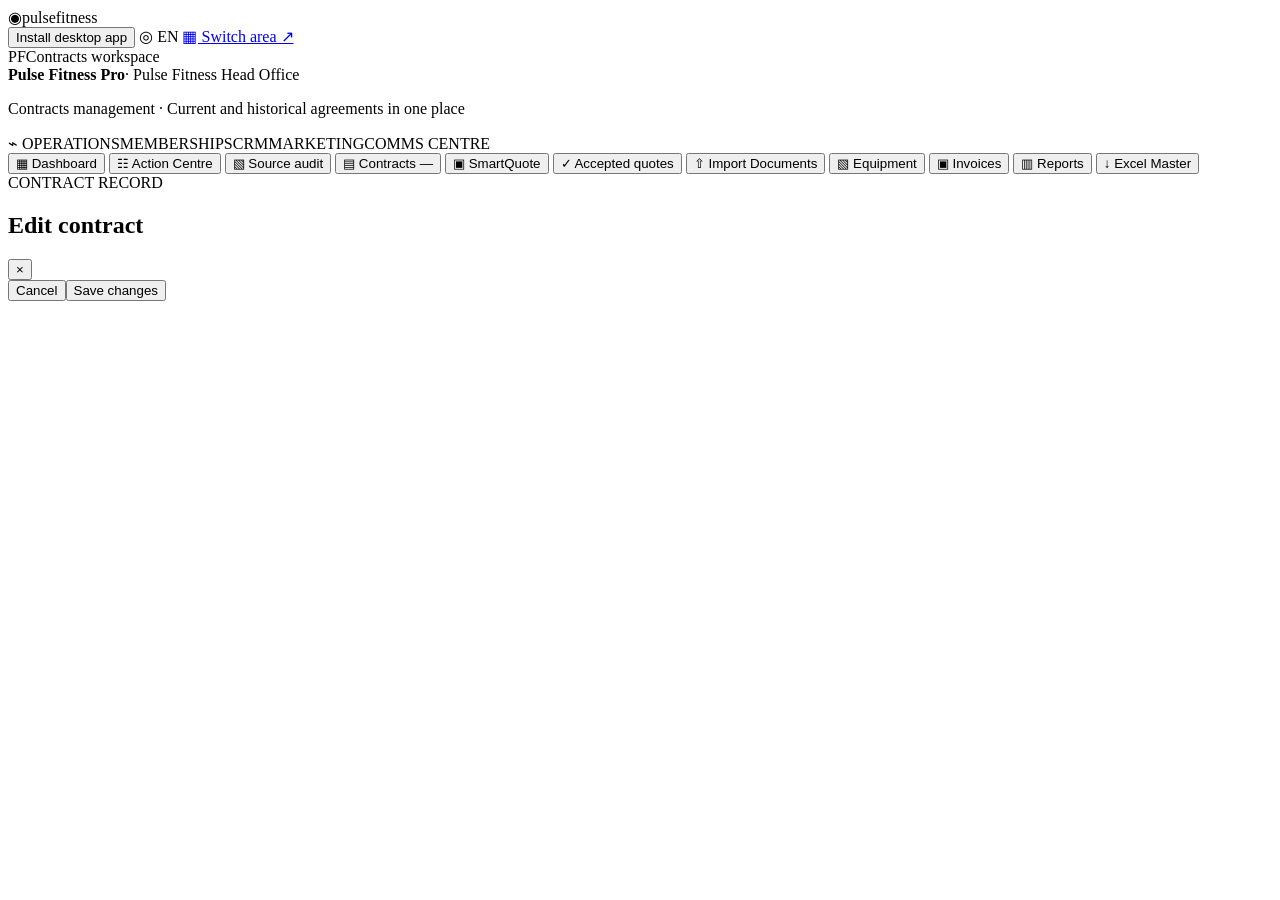
==== app/static/index.html @ feb20187 "feat(contracts): expose verified expired-contract transfer worklist and validate in CI" ====
<!DOCTYPE html>
<html lang="en"><head><meta charset="UTF-8"><meta name="viewport" content="width=device-width,initial-scale=1"><title>Pulse Contracts OS</title><meta name="theme-color" content="#121a25"><meta name="application-name" content="Pulse Contracts OS"><link rel="manifest" href="/manifest.webmanifest"><link rel="icon" type="image/svg+xml" href="/static/icons/contracts.svg"><link rel="apple-touch-icon" href="/static/icons/contracts-192.png"><link rel="stylesheet" href="/static/styles.css"></head>
<body class="pulse-pro">
<div class="shell">
  <div class="workspace">
    <header class="topbar portal-topbar">
      <div class="portal-brand" aria-label="Pulse Fitness"><span class="portal-brand-icon">◉</span><span>pulsefitness</span></div>
      <div class="top-actions"><button type="button" class="pwa-install" id="installPulseApp">Install desktop app</button>
        <span class="portal-language">◎ EN</span>
        <a class="portal-switch" href="https://pulsefitness.ai/pulse" target="_blank" rel="noopener noreferrer" title="Open PulseFitness.ai">▦ Switch area ↗</a>
        <div class="portal-user"><span class="user-letter">PF</span><span>Contracts workspace</span></div>
      </div>
    </header>
    <div class="portal-wrapper">
      <section class="portal-intro">
        <div class="portal-heading"><strong>Pulse Fitness <span>Pro</span></strong><span class="portal-site">· Pulse Fitness Head Office</span></div>
        <p>Contracts management · Current and historical agreements in one place</p>
        <div class="workspace-area-tabs" aria-label="Area"><span class="area-active">⌁ OPERATIONS</span><span>MEMBERSHIPS</span><span>CRM</span><span>MARKETING</span><span>COMMS CENTRE</span></div>
      </section>
      <nav class="portal-module-nav" id="nav" aria-label="Contract management sections">
        <button class="nav-link selected" data-view="overview"><span class="nav-icon">▦</span> Dashboard</button>
        <button class="nav-link" data-view="action_centre"><span class="nav-icon">☷</span> Action Centre</button>
        <button class="nav-link" data-view="source_audit"><span class="nav-icon">▧</span> Source audit</button>
        <button class="nav-link" data-view="contracts"><span class="nav-icon">▤</span> Contracts <span class="nav-number" id="navCount">—</span></button>
        <button class="nav-link" data-view="quoting"><span class="nav-icon">▣</span> SmartQuote</button>
        <button class="nav-link" data-view="accepted_quotes"><span class="nav-icon">✓</span> Accepted quotes</button>
        <button class="nav-link" data-view="imports"><span class="nav-icon">⇧</span> Import Documents</button>
        <button class="nav-link" data-view="catalogue"><span class="nav-icon">▧</span> Equipment</button>
        <button class="nav-link" data-view="invoices"><span class="nav-icon">▣</span> Invoices</button>
        <button class="nav-link" data-view="reports"><span class="nav-icon">▥</span> Reports</button>
        <button id="topExport" class="module-export">↓ Excel Master</button>
      </nav>
      <main id="content"></main>
    </div>
  </div>
</div>
<div class="drawer-backdrop hidden" id="drawerBackdrop"></div><aside class="edit-drawer hidden" id="editDrawer"><div class="drawer-head"><div><span class="eyebrow">CONTRACT RECORD</span><h2 id="drawerTitle">Edit contract</h2></div><button class="icon-button" id="drawerClose" aria-label="Close">×</button></div><div class="drawer-body" id="drawerBody"></div><div class="drawer-foot"><button class="button button-outline" id="drawerCancel">Cancel</button><button class="button button-primary" id="drawerSave">Save changes</button></div></aside>
<div class="toast-host" id="toastHost"></div><script src="/static/app.js"></script><script src="/static/expiry-transfer.js?v=expired-review-20261104"></script><script src="/static/quoting-workspace.js?v=unified-20261102"></script><script src="/static/quote-sage-refresh.js?v=sage-diff-20261103"></script><script src="/static/quote-customer-issue.js?v=customer-pdf-20261103"></script><script src="/static/quote-commercial-setup.js?v=commercial-signoff-20261103"></script><script src="/static/quote-v10-source-setup.js?v=v10-onboard-20261103"></script><script src="/static/quote-source-audit.js?v=v10-evidence-20261103"></script><script src="/static/source-audit.js?v=source-proof-20261102"></script><script src="/static/action-centre.js?v=actions-20261103"></script><script src="/static/accepted-quotes.js?v=offline-bridge-20261101"></script><script defer src="/static/pwa-install.js"></script>
</body></html>
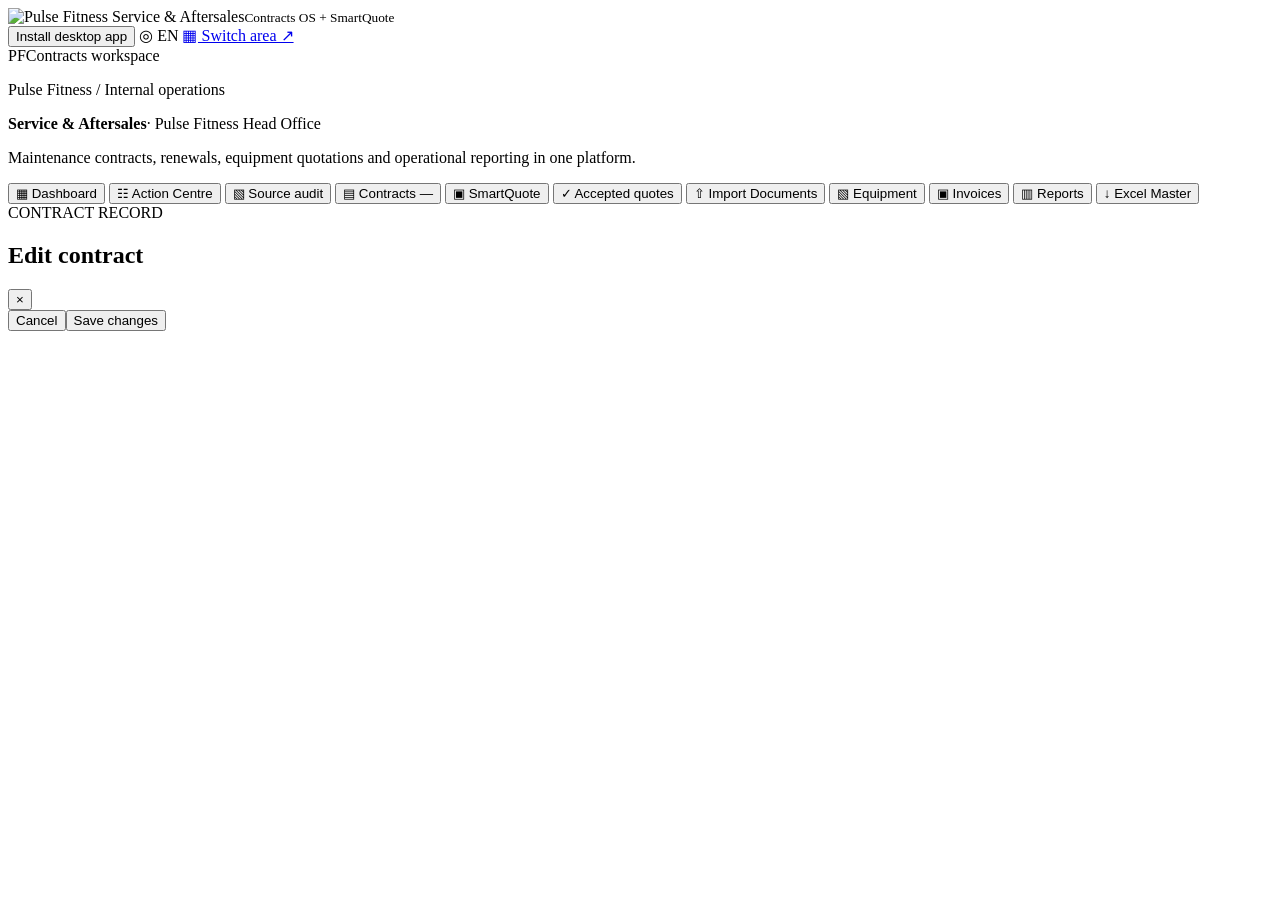
==== commit 54cee92f: "brand(shell): replace placeholder with official Pulse Fitness logo and a clear service workspace" ====
--- a/app/static/index.html
+++ b/app/static/index.html
@@ -1,10 +1,14 @@
 <!DOCTYPE html>
-<html lang="en"><head><meta charset="UTF-8"><meta name="viewport" content="width=device-width,initial-scale=1"><title>Pulse Contracts OS</title><meta name="theme-color" content="#121a25"><meta name="application-name" content="Pulse Contracts OS"><link rel="manifest" href="/manifest.webmanifest"><link rel="icon" type="image/svg+xml" href="/static/icons/contracts.svg"><link rel="apple-touch-icon" href="/static/icons/contracts-192.png"><link rel="stylesheet" href="/static/styles.css"></head>
+<html lang="en"><head><meta charset="UTF-8"><meta name="viewport" content="width=device-width,initial-scale=1"><title>Pulse Fitness | Contracts OS &amp; SmartQuote</title><meta name="theme-color" content="#1B1C1D"><meta name="application-name" content="Pulse Contracts OS"><link rel="manifest" href="/manifest.webmanifest"><link rel="icon" type="image/svg+xml" href="/static/icons/contracts.svg"><link rel="apple-touch-icon" href="/static/icons/contracts-192.png"><link rel="stylesheet" href="/static/styles.css"><link rel="stylesheet" href="/static/pulse-brand.css?v=pulse-brand-20261105"></head>
 <body class="pulse-pro">
 <div class="shell">
   <div class="workspace">
     <header class="topbar portal-topbar">
-      <div class="portal-brand" aria-label="Pulse Fitness"><span class="portal-brand-icon">◉</span><span>pulsefitness</span></div>
+      <div class="portal-brand" aria-label="Pulse Fitness">
+        <img class="pulse-brand-logo" src="/static/brand/pulse-fitness-reverse.svg"
+             alt="Pulse Fitness" width="240" height="52">
+        <span class="pulse-brand-product">Service &amp; Aftersales<small>Contracts OS + SmartQuote</small></span>
+      </div>
       <div class="top-actions"><button type="button" class="pwa-install" id="installPulseApp">Install desktop app</button>
         <span class="portal-language">◎ EN</span>
         <a class="portal-switch" href="https://pulsefitness.ai/pulse" target="_blank" rel="noopener noreferrer" title="Open PulseFitness.ai">▦ Switch area ↗</a>
@@ -13,9 +17,9 @@
     </header>
     <div class="portal-wrapper">
       <section class="portal-intro">
-        <div class="portal-heading"><strong>Pulse Fitness <span>Pro</span></strong><span class="portal-site">· Pulse Fitness Head Office</span></div>
-        <p>Contracts management · Current and historical agreements in one place</p>
-        <div class="workspace-area-tabs" aria-label="Area"><span class="area-active">⌁ OPERATIONS</span><span>MEMBERSHIPS</span><span>CRM</span><span>MARKETING</span><span>COMMS CENTRE</span></div>
+        <p class="pulse-workspace-eyebrow">Pulse Fitness / Internal operations</p>
+        <div class="portal-heading"><strong>Service &amp; <span>Aftersales</span></strong><span class="portal-site">· Pulse Fitness Head Office</span></div>
+        <p>Maintenance contracts, renewals, equipment quotations and operational reporting in one platform.</p>
       </section>
       <nav class="portal-module-nav" id="nav" aria-label="Contract management sections">
         <button class="nav-link selected" data-view="overview"><span class="nav-icon">▦</span> Dashboard</button>
@@ -35,5 +39,5 @@
   </div>
 </div>
 <div class="drawer-backdrop hidden" id="drawerBackdrop"></div><aside class="edit-drawer hidden" id="editDrawer"><div class="drawer-head"><div><span class="eyebrow">CONTRACT RECORD</span><h2 id="drawerTitle">Edit contract</h2></div><button class="icon-button" id="drawerClose" aria-label="Close">×</button></div><div class="drawer-body" id="drawerBody"></div><div class="drawer-foot"><button class="button button-outline" id="drawerCancel">Cancel</button><button class="button button-primary" id="drawerSave">Save changes</button></div></aside>
-<div class="toast-host" id="toastHost"></div><script src="/static/app.js"></script><script src="/static/expiry-transfer.js?v=expired-review-20261104"></script><script src="/static/quoting-workspace.js?v=unified-20261102"></script><script src="/static/quote-sage-refresh.js?v=sage-diff-20261103"></script><script src="/static/quote-customer-issue.js?v=customer-pdf-20261103"></script><script src="/static/quote-commercial-setup.js?v=commercial-signoff-20261103"></script><script src="/static/quote-v10-source-setup.js?v=v10-onboard-20261103"></script><script src="/static/quote-source-audit.js?v=v10-evidence-20261103"></script><script src="/static/source-audit.js?v=source-proof-20261102"></script><script src="/static/action-centre.js?v=actions-20261103"></script><script src="/static/accepted-quotes.js?v=offline-bridge-20261101"></script><script defer src="/static/pwa-install.js"></script>
+<div class="toast-host" id="toastHost"></div><script src="/static/app.js"></script><script src="/static/expiry-transfer.js?v=expired-review-20261104"></script><script src="/static/quoting-workspace.js?v=unified-20261102"></script><script src="/static/quote-sage-refresh.js?v=sage-diff-20261103"></script><script src="/static/quote-price-book.js?v=unified-pricebook-20261105"></script><script src="/static/quote-quick-draft.js?v=fastquote-20261105"></script><script src="/static/quote-customer-issue.js?v=customer-pdf-20261103"></script><script src="/static/quote-commercial-setup.js?v=commercial-signoff-20261103"></script><script src="/static/quote-v10-source-setup.js?v=v10-onboard-20261103"></script><script src="/static/quote-source-audit.js?v=v10-evidence-20261103"></script><script src="/static/source-audit.js?v=source-proof-20261102"></script><script src="/static/action-centre.js?v=actions-20261103"></script><script src="/static/accepted-quotes.js?v=offline-bridge-20261101"></script><script defer src="/static/pwa-install.js"></script>
 </body></html>
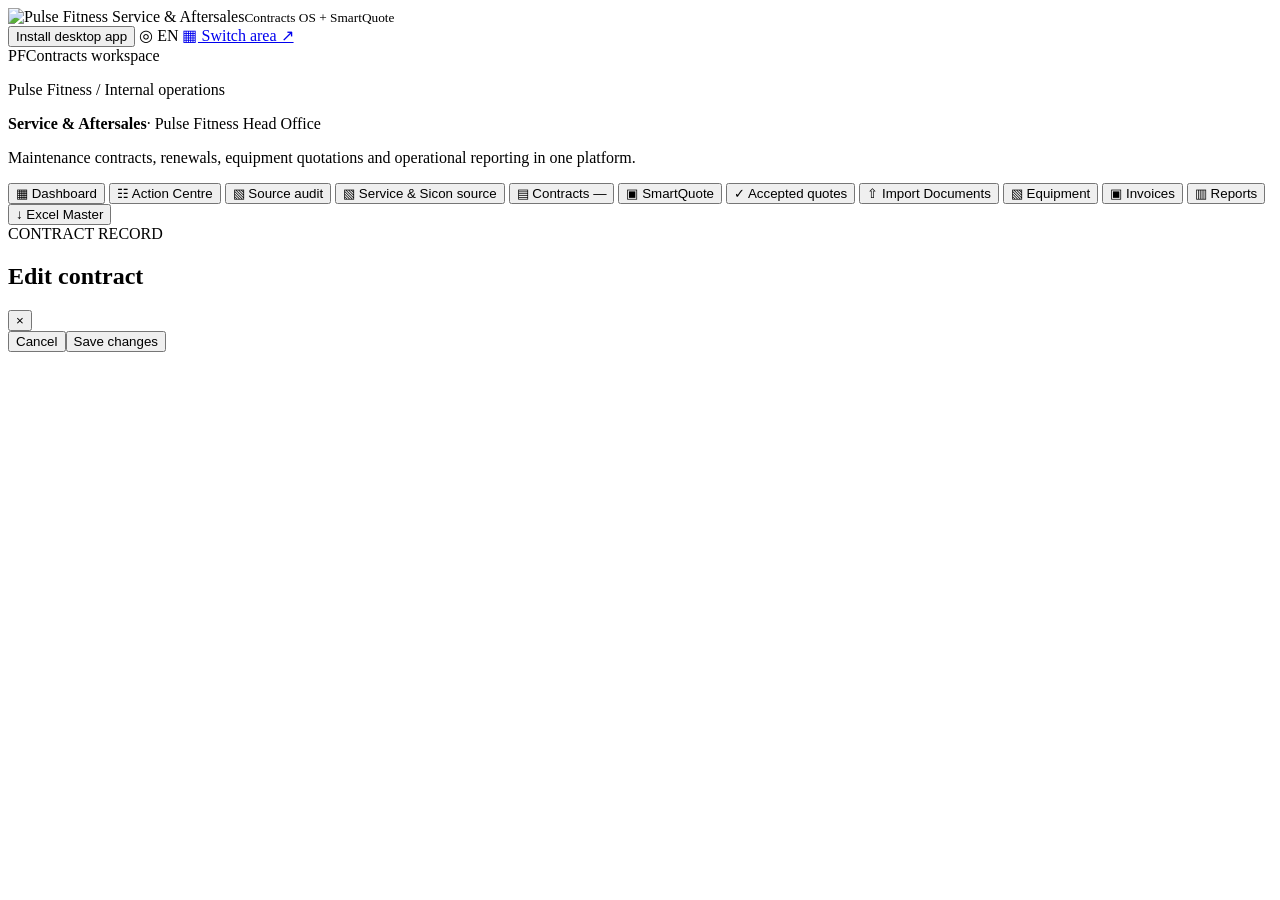
==== commit 14502576: "feat(ui): add Service & Sicon source navigation to Pulse Windows application" ====
--- a/app/static/index.html
+++ b/app/static/index.html
@@ -1,5 +1,5 @@
 <!DOCTYPE html>
-<html lang="en"><head><meta charset="UTF-8"><meta name="viewport" content="width=device-width,initial-scale=1"><title>Pulse Fitness | Contracts OS &amp; SmartQuote</title><meta name="theme-color" content="#1B1C1D"><meta name="application-name" content="Pulse Contracts OS"><link rel="manifest" href="/manifest.webmanifest"><link rel="icon" type="image/svg+xml" href="/static/icons/contracts.svg"><link rel="apple-touch-icon" href="/static/icons/contracts-192.png"><link rel="stylesheet" href="/static/styles.css"><link rel="stylesheet" href="/static/pulse-brand.css?v=pulse-brand-20261105"></head>
+<html lang="en"><head><meta charset="UTF-8"><meta name="viewport" content="width=device-width,initial-scale=1"><title>Pulse Fitness | Contracts OS &amp; SmartQuote</title><meta name="theme-color" content="#1B1C1D"><meta name="application-name" content="Pulse Contracts OS"><link rel="manifest" href="/manifest.webmanifest"><link rel="icon" type="image/svg+xml" href="/static/brand/pulse-fitness-blip.svg"><link rel="apple-touch-icon" href="/static/icons/contracts-192.png"><link rel="stylesheet" href="/static/styles.css"><link rel="stylesheet" href="/static/pulse-brand.css?v=pulse-brand-20261105"></head>
 <body class="pulse-pro">
 <div class="shell">
   <div class="workspace">
@@ -25,6 +25,7 @@
         <button class="nav-link selected" data-view="overview"><span class="nav-icon">▦</span> Dashboard</button>
         <button class="nav-link" data-view="action_centre"><span class="nav-icon">☷</span> Action Centre</button>
         <button class="nav-link" data-view="source_audit"><span class="nav-icon">▧</span> Source audit</button>
+        <button class="nav-link" data-view="master_sources"><span class="nav-icon">▧</span> Service &amp; Sicon source</button>
         <button class="nav-link" data-view="contracts"><span class="nav-icon">▤</span> Contracts <span class="nav-number" id="navCount">—</span></button>
         <button class="nav-link" data-view="quoting"><span class="nav-icon">▣</span> SmartQuote</button>
         <button class="nav-link" data-view="accepted_quotes"><span class="nav-icon">✓</span> Accepted quotes</button>
@@ -39,5 +40,5 @@
   </div>
 </div>
 <div class="drawer-backdrop hidden" id="drawerBackdrop"></div><aside class="edit-drawer hidden" id="editDrawer"><div class="drawer-head"><div><span class="eyebrow">CONTRACT RECORD</span><h2 id="drawerTitle">Edit contract</h2></div><button class="icon-button" id="drawerClose" aria-label="Close">×</button></div><div class="drawer-body" id="drawerBody"></div><div class="drawer-foot"><button class="button button-outline" id="drawerCancel">Cancel</button><button class="button button-primary" id="drawerSave">Save changes</button></div></aside>
-<div class="toast-host" id="toastHost"></div><script src="/static/app.js"></script><script src="/static/expiry-transfer.js?v=expired-review-20261104"></script><script src="/static/quoting-workspace.js?v=unified-20261102"></script><script src="/static/quote-sage-refresh.js?v=sage-diff-20261103"></script><script src="/static/quote-price-book.js?v=unified-pricebook-20261105"></script><script src="/static/quote-quick-draft.js?v=fastquote-20261105"></script><script src="/static/quote-customer-issue.js?v=customer-pdf-20261103"></script><script src="/static/quote-commercial-setup.js?v=commercial-signoff-20261103"></script><script src="/static/quote-v10-source-setup.js?v=v10-onboard-20261103"></script><script src="/static/quote-source-audit.js?v=v10-evidence-20261103"></script><script src="/static/source-audit.js?v=source-proof-20261102"></script><script src="/static/action-centre.js?v=actions-20261103"></script><script src="/static/accepted-quotes.js?v=offline-bridge-20261101"></script><script defer src="/static/pwa-install.js"></script>
+<div class="toast-host" id="toastHost"></div><script src="/static/app.js"></script><script src="/static/expiry-transfer.js?v=expired-review-20261104"></script><script src="/static/quoting-workspace.js?v=unified-20261102"></script><script src="/static/quote-sage-refresh.js?v=sage-diff-20261103"></script><script src="/static/quote-price-book.js?v=unified-pricebook-20261105"></script><script src="/static/quote-quick-draft.js?v=fastquote-20261105"></script><script src="/static/quote-customer-issue.js?v=customer-pdf-20261103"></script><script src="/static/quote-commercial-setup.js?v=commercial-signoff-20261103"></script><script src="/static/quote-v10-source-setup.js?v=v10-onboard-20261103"></script><script src="/static/quote-source-audit.js?v=v10-evidence-20261103"></script><script src="/static/source-audit.js?v=source-proof-20261102"></script><script src="/static/master-source-registers.js?v=master15-20261113"></script><script src="/static/action-centre.js?v=actions-20261103"></script><script src="/static/accepted-quotes.js?v=offline-bridge-20261101"></script><script defer src="/static/pwa-install.js"></script>
 </body></html>
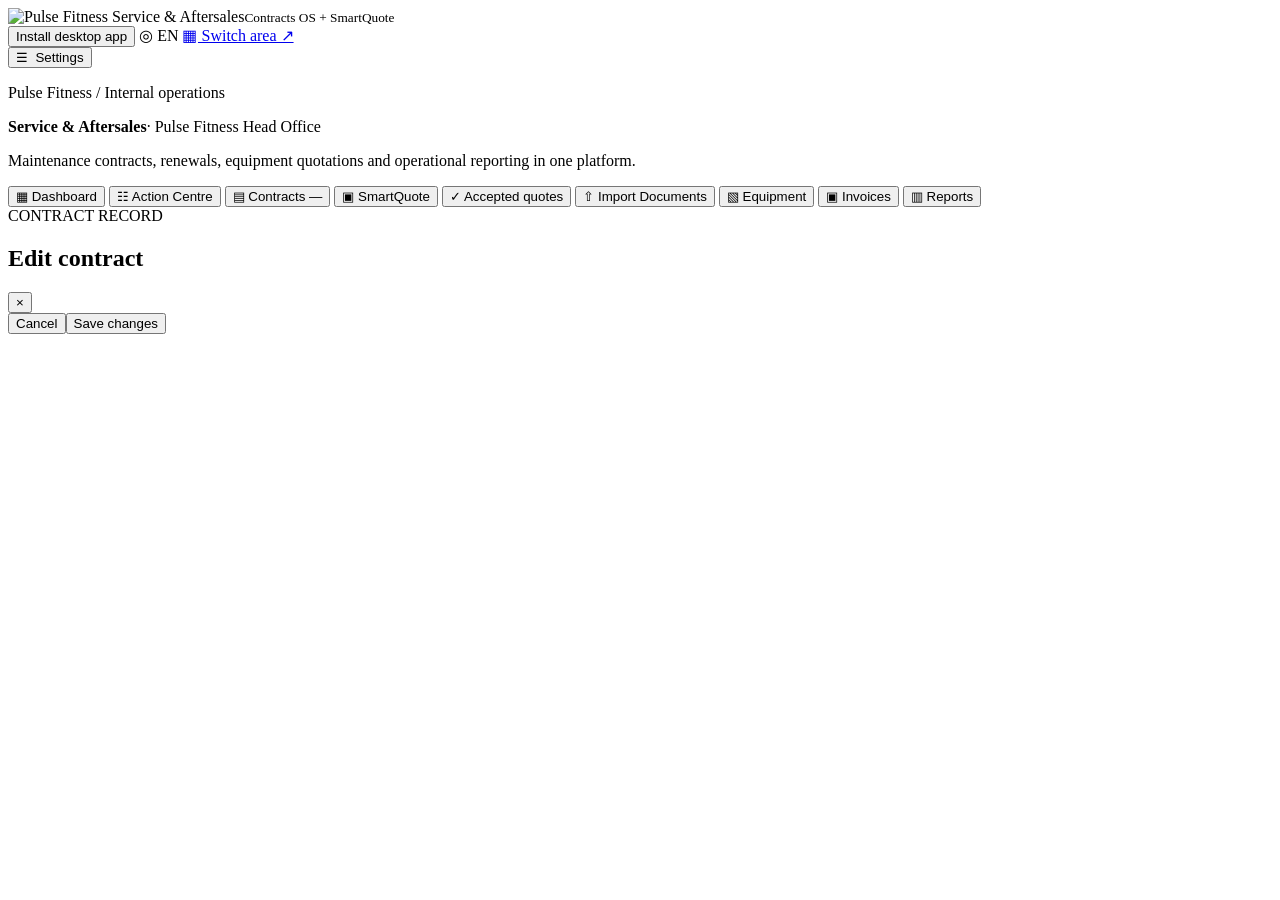
==== commit bfd1ebf1: "Move operational settings, source audits and sign-out into top-right menu" ====
--- a/app/static/index.html
+++ b/app/static/index.html
@@ -1,5 +1,5 @@
 <!DOCTYPE html>
-<html lang="en"><head><meta charset="UTF-8"><meta name="viewport" content="width=device-width,initial-scale=1"><title>Pulse Fitness | Contracts OS &amp; SmartQuote</title><meta name="theme-color" content="#1B1C1D"><meta name="application-name" content="Pulse Contracts OS"><link rel="manifest" href="/manifest.webmanifest"><link rel="icon" type="image/svg+xml" href="/static/brand/pulse-fitness-blip.svg"><link rel="apple-touch-icon" href="/static/icons/contracts-192.png"><link rel="stylesheet" href="/static/styles.css"><link rel="stylesheet" href="/static/pulse-brand.css?v=pulse-brand-20261105"></head>
+<html lang="en"><head><meta charset="UTF-8"><meta name="viewport" content="width=device-width,initial-scale=1"><title>Pulse Fitness | Contracts OS &amp; SmartQuote</title><meta name="theme-color" content="#1B1C1D"><meta name="application-name" content="Pulse Contracts OS"><link rel="manifest" href="/manifest.webmanifest"><link rel="icon" type="image/svg+xml" href="/static/brand/pulse-fitness-blip.svg"><link rel="apple-touch-icon" href="/static/icons/contracts-192.png"><link rel="stylesheet" href="/static/styles.css"><link rel="stylesheet" href="/static/pulse-brand.css?v=pulse-brand-20261105"><link rel="stylesheet" href="/static/coordinator-ui.css?v=coordinator-20261119"></head>
 <body class="pulse-pro">
 <div class="shell">
   <div class="workspace">
@@ -12,7 +12,18 @@
       <div class="top-actions"><button type="button" class="pwa-install" id="installPulseApp">Install desktop app</button>
         <span class="portal-language">◎ EN</span>
         <a class="portal-switch" href="https://pulsefitness.ai/pulse" target="_blank" rel="noopener noreferrer" title="Open PulseFitness.ai">▦ Switch area ↗</a>
-        <div class="portal-user"><span class="user-letter">PF</span><span>Contracts workspace</span></div>
+        <div class="portal-settings">
+          <button type="button" id="pulseSettingsToggle" class="portal-settings-toggle" aria-haspopup="true" aria-controls="pulseSettingsMenu" aria-expanded="false">☰ &nbsp;Settings</button>
+          <div id="pulseSettingsMenu" class="portal-settings-menu" role="menu" hidden>
+            <button type="button" role="menuitem" id="pulseMenuExport">Export Excel Master</button>
+            <button type="button" role="menuitem" id="pulseMenuAdvanced" data-admin-menu hidden>Pricing &amp; agreement settings</button>
+            <button type="button" role="menuitem" id="pulseMenuSourceAudit" data-admin-menu hidden>Data quality review</button>
+            <button type="button" role="menuitem" id="pulseMenuMasterSources" data-admin-menu hidden>Service &amp; Sicon records</button>
+            <div class="settings-divider"></div>
+            <div id="pulseSettingsIdentity" class="settings-identity"></div>
+            <button type="button" role="menuitem" id="pulseMenuSignOut">Sign out</button>
+          </div>
+        </div>
       </div>
     </header>
     <div class="portal-wrapper">
@@ -24,8 +35,6 @@
       <nav class="portal-module-nav" id="nav" aria-label="Contract management sections">
         <button class="nav-link selected" data-view="overview"><span class="nav-icon">▦</span> Dashboard</button>
         <button class="nav-link" data-view="action_centre"><span class="nav-icon">☷</span> Action Centre</button>
-        <button class="nav-link" data-view="source_audit"><span class="nav-icon">▧</span> Source audit</button>
-        <button class="nav-link" data-view="master_sources"><span class="nav-icon">▧</span> Service &amp; Sicon source</button>
         <button class="nav-link" data-view="contracts"><span class="nav-icon">▤</span> Contracts <span class="nav-number" id="navCount">—</span></button>
         <button class="nav-link" data-view="quoting"><span class="nav-icon">▣</span> SmartQuote</button>
         <button class="nav-link" data-view="accepted_quotes"><span class="nav-icon">✓</span> Accepted quotes</button>
@@ -33,12 +42,12 @@
         <button class="nav-link" data-view="catalogue"><span class="nav-icon">▧</span> Equipment</button>
         <button class="nav-link" data-view="invoices"><span class="nav-icon">▣</span> Invoices</button>
         <button class="nav-link" data-view="reports"><span class="nav-icon">▥</span> Reports</button>
-        <button id="topExport" class="module-export">↓ Excel Master</button>
+
       </nav>
       <main id="content"></main>
     </div>
   </div>
 </div>
 <div class="drawer-backdrop hidden" id="drawerBackdrop"></div><aside class="edit-drawer hidden" id="editDrawer"><div class="drawer-head"><div><span class="eyebrow">CONTRACT RECORD</span><h2 id="drawerTitle">Edit contract</h2></div><button class="icon-button" id="drawerClose" aria-label="Close">×</button></div><div class="drawer-body" id="drawerBody"></div><div class="drawer-foot"><button class="button button-outline" id="drawerCancel">Cancel</button><button class="button button-primary" id="drawerSave">Save changes</button></div></aside>
-<div class="toast-host" id="toastHost"></div><script src="/static/app.js"></script><script src="/static/expiry-transfer.js?v=expired-review-20261104"></script><script src="/static/quoting-workspace.js?v=unified-20261102"></script><script src="/static/quote-sage-refresh.js?v=sage-diff-20261103"></script><script src="/static/quote-price-book.js?v=unified-pricebook-20261105"></script><script src="/static/quote-quick-draft.js?v=fastquote-20261105"></script><script src="/static/quote-customer-issue.js?v=customer-pdf-20261103"></script><script src="/static/quote-commercial-setup.js?v=commercial-signoff-20261103"></script><script src="/static/quote-v10-source-setup.js?v=v10-onboard-20261103"></script><script src="/static/quote-source-audit.js?v=v10-evidence-20261103"></script><script src="/static/source-audit.js?v=source-proof-20261102"></script><script src="/static/master-source-registers.js?v=master15-20261113"></script><script src="/static/action-centre.js?v=actions-20261103"></script><script src="/static/accepted-quotes.js?v=offline-bridge-20261101"></script><script defer src="/static/pwa-install.js"></script>
+<div class="toast-host" id="toastHost"></div><script src="/static/app.js"></script><script src="/static/expiry-transfer.js?v=expired-review-20261104"></script><script src="/static/quoting-workspace.js?v=unified-20261102"></script><script src="/static/quote-sage-refresh.js?v=sage-diff-20261103"></script><script src="/static/quote-price-book.js?v=unified-pricebook-20261105"></script><script src="/static/quote-quick-draft.js?v=fastquote-20261105"></script><script src="/static/quote-customer-issue.js?v=customer-pdf-20261103"></script><script src="/static/quote-commercial-setup.js?v=commercial-signoff-20261103"></script><script src="/static/quote-v10-source-setup.js?v=v10-onboard-20261103"></script><script src="/static/quote-source-audit.js?v=v10-evidence-20261103"></script><script src="/static/source-audit.js?v=source-proof-20261102"></script><script src="/static/master-source-registers.js?v=master15-20261113"></script><script src="/static/action-centre.js?v=actions-20261103"></script><script src="/static/accepted-quotes.js?v=offline-bridge-20261101"></script><script src="/static/settings-menu.js?v=coordinator-20261119"></script><script defer src="/static/pwa-install.js"></script>
 </body></html>
